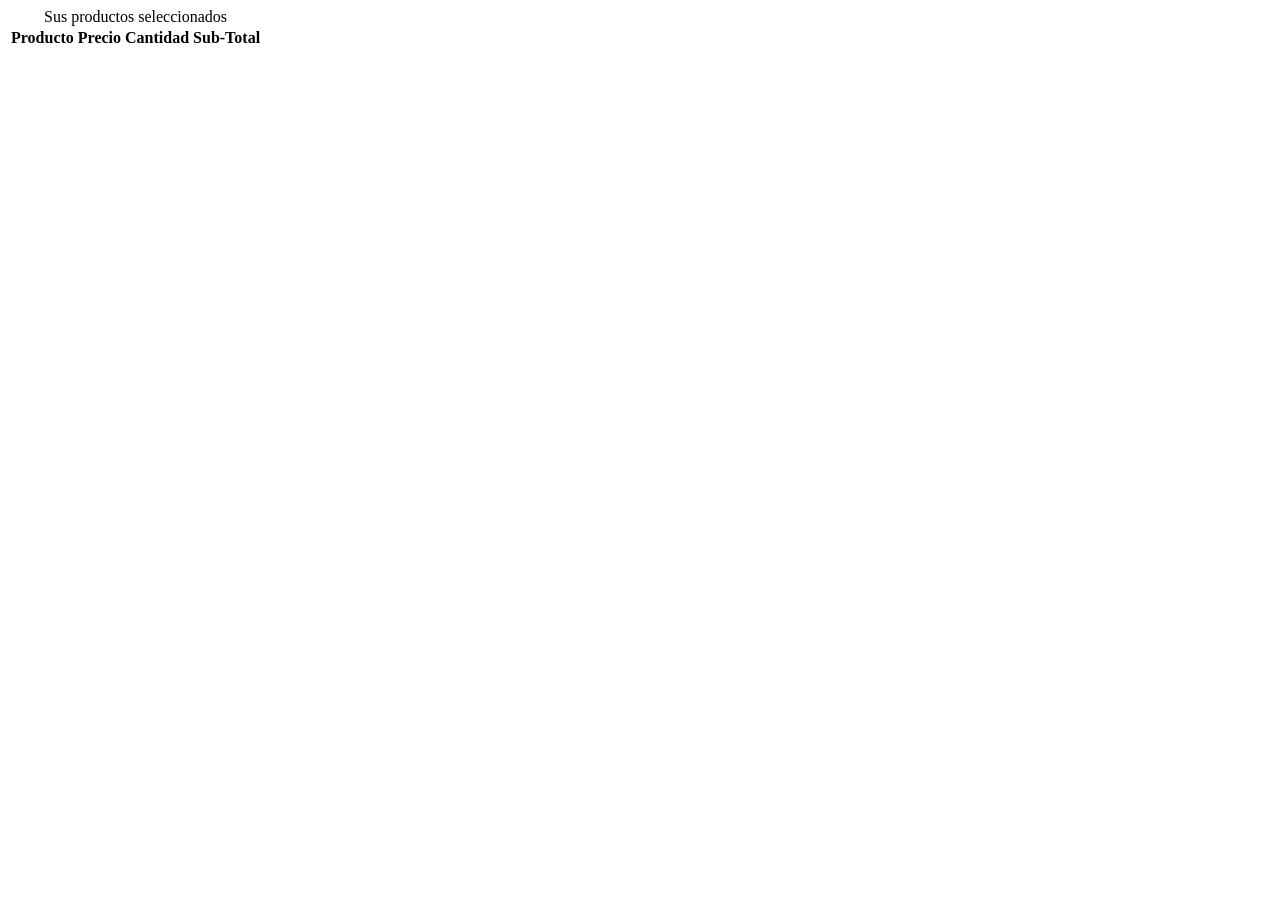
==== compras.html @ 748a2132 "refactor: se modifica y agregan archivos" ====
<!DOCTYPE html>
<html lang="en">
<head>
    <meta charset="UTF-8">
    <meta name="viewport" content="width=device-width, initial-scale=1.0">
    <title>Coffee Shop - Compras</title>
</head>
<body>
    <table>
        <caption>Sus productos seleccionados</caption>
        <thead>
            <th>Producto</th>
            <th>Precio</th>
            <th>Cantidad</th>
            <th>Sub-Total</th>
        </thead>
        <tbody>
            <tr>
                <td> </td>
                <td> </td>
                <td> </td>
                <td> </td>
            </tr>
        </tbody>
    </table>
</body>
</html>
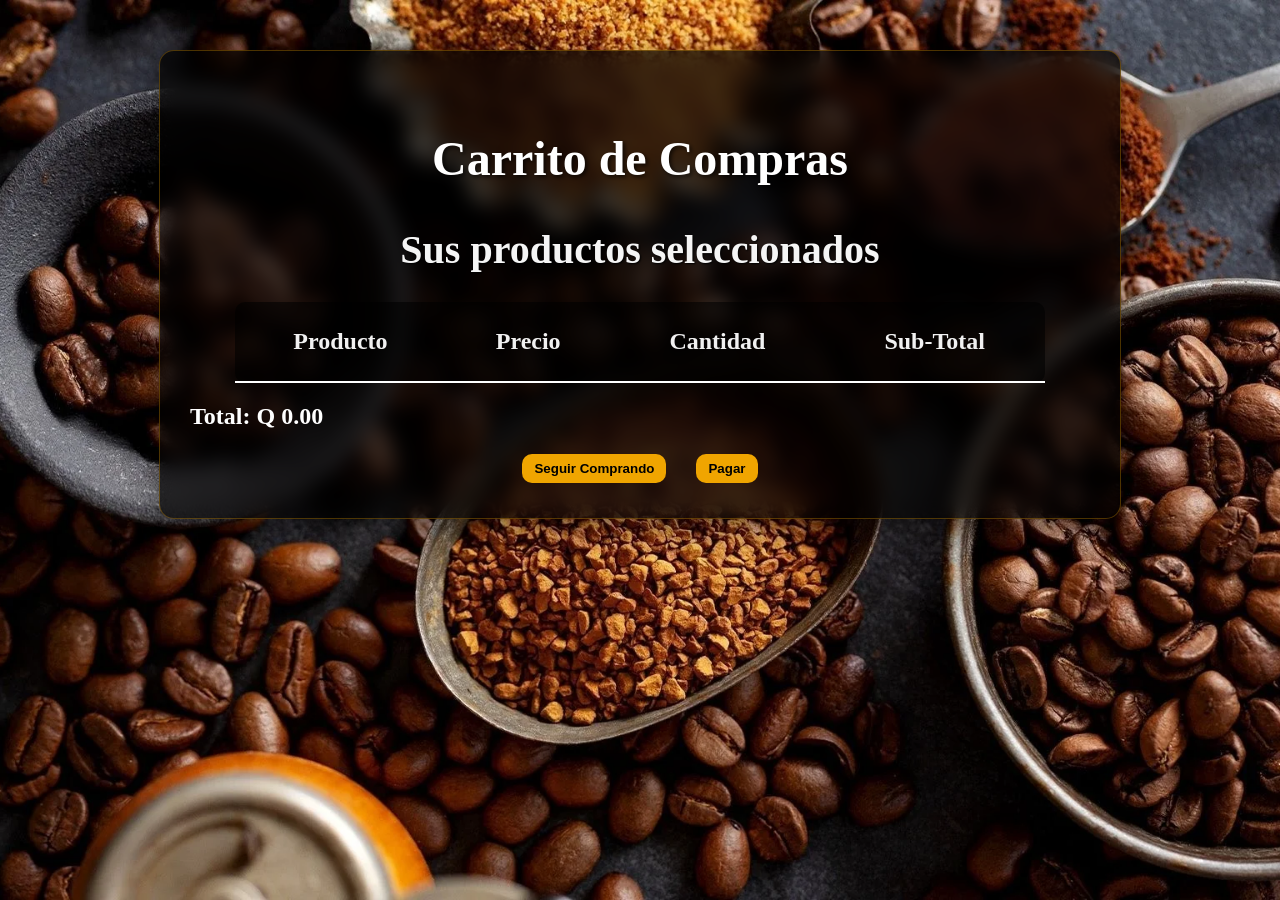
==== commit 1ab15e3f: "feat: se agregan nuevos archivos html y se agregan funciones en js y css" ====
--- a/compras.html
+++ b/compras.html
@@ -1,27 +1,40 @@
 <!DOCTYPE html>
 <html lang="en">
+
 <head>
     <meta charset="UTF-8">
     <meta name="viewport" content="width=device-width, initial-scale=1.0">
     <title>Coffee Shop - Compras</title>
+    <link rel="icon" href="assets/favicon.png" type="image/png">
+    <link rel="stylesheet" href="css/styles.css">
 </head>
-<body>
-    <table>
-        <caption>Sus productos seleccionados</caption>
-        <thead>
-            <th>Producto</th>
-            <th>Precio</th>
-            <th>Cantidad</th>
-            <th>Sub-Total</th>
-        </thead>
-        <tbody>
-            <tr>
-                <td> </td>
-                <td> </td>
-                <td> </td>
-                <td> </td>
-            </tr>
-        </tbody>
-    </table>
+
+<body class="fondo-index">
+    <div class="container animate-on-scroll" style="max-width: 900px;">
+        <h1 class="titulos animate-on-scroll">Carrito de Compras</h1>
+        <table class="tabla animate-on-scroll">
+            <caption>Sus productos seleccionados</caption>
+            <thead>
+                <th>Producto</th>
+                <th>Precio</th>
+                <th>Cantidad</th>
+                <th>Sub-Total</th>
+            </thead>
+            <tbody id="cart-items">
+                <!-- items seleccionados -->
+            </tbody>
+        </table>
+        <h2 class="total animate-on-scroll">Total: Q 0.00</h2>
+        <div style="display: flex; gap: 20px; justify-content: center;" class="animate-on-scroll">
+            <a href="productos.html">
+                <button class="btn-detalles">Seguir Comprando</button>
+            </a>
+            <a href="pago.html">
+                <button class="btn-detalles">Pagar</button>
+            </a>
+        </div>
+    </div>
+    <script src="js/main.js"></script>
 </body>
+
 </html>
--- a/css/styles.css
+++ b/css/styles.css
@@ -0,0 +1,429 @@
+.fondo-index {
+    background-image: url('../img/backgroundIndex.webp');
+    background-size: cover;
+    background-position: center;
+    background-repeat: no-repeat;
+    background-attachment: fixed;
+    color: white;
+}
+
+.enlaces-superiores {
+    list-style-type: none;
+    display: flex;
+    justify-content: center;
+    padding: 20px 0;
+    margin: 0;
+    gap: 30px;
+    position: sticky;
+    top: 0;
+    z-index: 1000;
+    background-color: rgba(0, 0, 0, 0.8);
+    width: 100%;
+    backdrop-filter: blur(5px);
+}
+
+.enlaces-superiores li {
+    display: inline;
+}
+
+.enlaces-superiores a {
+    text-decoration: none;
+    color: white;
+    font-size: 1.2rem;
+    font-weight: bold;
+    padding: 10px 15px;
+    border-radius: 5px;
+    transition: background-color 0.3s ease, color 0.3s ease;
+}
+
+.enlacesSuperiores a:hover {
+    background-color: rgba(255, 255, 255, 0.2);
+    color: #f0a500;
+}
+
+.titulos {
+    font-size: 3rem;
+    text-align: center;
+    font-weight: bold;
+    color: white;
+    margin-top: 50px;
+    text-shadow: 2px 2px 4px rgba(0, 0, 0, 0.7);
+}
+
+.textos {
+    text-align: justify;
+    max-width: 800px;
+    margin: 20px auto;
+    background-color: rgba(0, 0, 0, 0.6);
+    padding: 30px;
+    border-radius: 10px;
+    font-size: 1.2rem;
+    line-height: 1.6;
+}
+
+.tabla {
+    margin: 20px auto;
+    background-color: rgba(0, 0, 0, 0.6);
+    border-radius: 10px;
+    font-size: 1.2rem;
+    line-height: 1.6;
+    border-collapse: separate;
+    border-spacing: 0;
+    width: 90%;
+    max-width: 1000px;
+    color: white;
+}
+
+.tabla caption {
+    font-size: 2.5rem;
+    font-weight: bold;
+    color: #f5f5f5;
+    margin-bottom: 20px;
+    text-shadow: 1px 1px 2px black;
+}
+
+.tabla th,
+.tabla td {
+    padding: 20px;
+    text-align: left;
+    vertical-align: middle;
+    border-bottom: 1px solid rgba(255, 255, 255, 0.2);
+}
+
+.tabla th {
+    text-align: center;
+    font-size: 1.5rem;
+    color: #f1f1f1;
+    border-bottom: 2px solid white;
+}
+
+.tabla td:last-child {
+    text-align: center;
+}
+
+.tabla img {
+    width: 200px;
+    height: auto;
+    border-radius: 10px;
+    box-shadow: 0 4px 8px rgba(0, 0, 0, 0.5);
+    transition: transform 0.3s ease;
+}
+
+.tabla img:hover {
+    transform: scale(1.05);
+}
+
+.imagen-placeholder {
+    width: 90%;
+    max-width: 800px;
+    height: 300px;
+    background-color: rgba(255, 255, 255, 0.2);
+    margin: 30px auto;
+    border-radius: 10px;
+    display: flex;
+    justify-content: center;
+    align-items: center;
+    color: white;
+    font-size: 1.5rem;
+    font-style: italic;
+    text-shadow: 1px 1px 2px black;
+    overflow: hidden;
+}
+
+.imagen-placeholder img {
+    width: 100%;
+    height: 100%;
+    object-fit: cover;
+    border-radius: 10px;
+}
+
+.lista-contacto {
+    list-style-type: none;
+    padding: 0;
+    margin-top: 20px;
+    text-align: left;
+}
+
+.lista-contacto li {
+    margin-bottom: 10px;
+    font-size: 1.1rem;
+    color: #f5f5f5;
+}
+
+.lista-contacto strong {
+    color: #f0a500;
+    margin-right: 10px;
+}
+
+.productos-grid {
+    display: grid;
+    grid-template-columns: repeat(auto-fill, minmax(250px, 1fr));
+    gap: 30px;
+    padding: 20px;
+    max-width: 1200px;
+    margin: 0 auto;
+}
+
+.producto-card {
+    background-color: rgba(0, 0, 0, 0.6);
+    border-radius: 10px;
+    padding: 20px;
+    text-align: center;
+    color: white;
+    transition: transform 0.3s ease, box-shadow 0.3s ease;
+    cursor: pointer;
+    display: flex;
+    flex-direction: column;
+    justify-content: space-between;
+}
+
+.producto-card:hover {
+    transform: translateY(-5px);
+    box-shadow: 0 5px 15px rgba(240, 165, 0, 0.3);
+}
+
+.producto-card img {
+    width: 100%;
+    height: 200px;
+    object-fit: cover;
+    border-radius: 8px;
+    margin-bottom: 15px;
+}
+
+.producto-card h3 {
+    margin: 10px 0;
+    font-size: 1.5rem;
+    color: #f0a500;
+}
+
+.producto-card .precio {
+    font-size: 1.25rem;
+    font-weight: bold;
+    margin-bottom: 5px;
+}
+
+.producto-card .descripcion-corta {
+    font-size: 0.9rem;
+    margin-bottom: 15px;
+    color: #ddd;
+}
+
+.btn-detalles {
+    background-color: #f0a500;
+    color: black;
+    border: none;
+    padding: 7px 12px;
+    border-radius: 10px;
+    font-weight: bold;
+    cursor: pointer;
+    transition: background-color 0.3s;
+    margin: 5px;
+}
+
+.btn-detalles:hover {
+    background-color: #d48f00;
+}
+
+.modal {
+    display: none;
+    position: fixed;
+    z-index: 2000;
+    left: 0;
+    top: 0;
+    width: 100%;
+    height: 100%;
+    overflow: auto;
+    background-color: rgba(0, 0, 0, 0.8);
+    backdrop-filter: blur(5px);
+}
+
+.modal-content {
+    background-color: #222;
+    margin: 10% auto;
+    padding: 30px;
+    border: 1px solid #f0a500;
+    width: 90%;
+    max-width: 600px;
+    color: white;
+    border-radius: 10px;
+    position: relative;
+    text-align: center;
+    box-shadow: 0 4px 8px rgba(0, 0, 0, 0.5);
+    animation: fadeIn 0.4s;
+}
+
+@keyframes fadeIn {
+    from {
+        opacity: 0;
+        transform: translateY(-20px);
+    }
+
+    to {
+        opacity: 1;
+        transform: translateY(0);
+    }
+}
+
+.close-btn {
+    color: #aaa;
+    float: right;
+    font-size: 28px;
+    font-weight: bold;
+    position: absolute;
+    top: 10px;
+    right: 20px;
+    cursor: pointer;
+}
+
+.close-btn:hover,
+.close-btn:focus {
+    color: #f0a500;
+    text-decoration: none;
+    cursor: pointer;
+}
+
+.modal-price {
+    font-size: 1.5rem;
+    color: #f0a500;
+    font-weight: bold;
+    margin: 15px 0;
+}
+
+#modal-img {
+    width: 100%;
+    max-height: 400px;
+    object-fit: contain;
+    border-radius: 8px;
+    margin-bottom: 15px;
+    background-color: rgba(255, 255, 255, 0.1);
+}
+
+.animate-on-scroll {
+    opacity: 0;
+    transform: translateY(30px);
+    transition: opacity 0.6s ease-out, transform 0.6s ease-out;
+}
+
+.animate-on-scroll.is-visible {
+    opacity: 1;
+    transform: translateY(0);
+}
+
+.btn-detalles-carrito {
+    background-color: #d48f00;
+    border: none;
+
+    width: 56px;
+    height: 56px;
+    border-radius: 50%;
+
+    display: flex;
+    align-items: center;
+    justify-content: center;
+
+    cursor: pointer;
+    transition: transform 0.15s ease, background-color 0.3s ease;
+
+    position: fixed;
+    right: 20px;
+    bottom: 20px;
+
+    z-index: 9999;
+    box-shadow: 0 6px 16px rgba(0, 0, 0, 0.25);
+    padding: 0;
+}
+
+.btn-detalles-carrito .icono-carrito {
+    width: 26px;
+    height: 26px;
+    object-fit: contain;
+    pointer-events: none;
+}
+
+.btn-detalles-carrito:hover {
+    background-color: #c98500;
+    transform: translateY(-2px);
+}
+
+.toast-container {
+    position: fixed;
+    bottom: 20px;
+    right: 20px;
+    z-index: 10000;
+    display: flex;
+    flex-direction: column;
+    gap: 10px;
+}
+
+.toast-notification {
+    background-color: #222;
+    color: #fff;
+    border-left: 5px solid #f0a500;
+    padding: 15px 25px;
+    border-radius: 5px;
+    box-shadow: 0 4px 12px rgba(0, 0, 0, 0.5);
+    opacity: 0;
+    transform: translateX(100%);
+    transition: opacity 0.3s ease, transform 0.3s ease;
+    display: flex;
+    align-items: center;
+    min-width: 250px;
+    font-size: 1rem;
+}
+
+.toast-notification.show {
+    opacity: 1;
+    transform: translateX(0);
+}
+
+.container {
+    max-width: 500px;
+    margin: 50px auto;
+    background-color: rgba(0, 0, 0, 0.7);
+    padding: 30px;
+    border-radius: 15px;
+    box-shadow: 0 10px 30px rgba(0, 0, 0, 0.5);
+    backdrop-filter: blur(10px);
+    border: 1px solid rgba(240, 165, 0, 0.3);
+}
+
+#payment-form {
+    display: flex;
+    flex-direction: column;
+    gap: 15px;
+}
+
+#payment-form label {
+    font-size: 1.1rem;
+    color: #f0a500;
+    font-weight: bold;
+}
+
+#payment-form input {
+    padding: 12px;
+    border-radius: 8px;
+    border: 1px solid rgba(255, 255, 255, 0.2);
+    background-color: rgba(255, 255, 255, 0.1);
+    color: white;
+    font-size: 1rem;
+    transition: border-color 0.3s, box-shadow 0.3s;
+}
+
+#payment-form input:focus {
+    outline: none;
+    border-color: #f0a500;
+    box-shadow: 0 0 8px rgba(240, 165, 0, 0.5);
+}
+
+#payment-form .total {
+    margin: 20px 0;
+    font-size: 1.8rem;
+    text-align: center;
+}
+
+#payment-form .btn-comprar {
+    width: 100%;
+    padding: 15px;
+    font-size: 1.2rem;
+    margin-top: 10px;
+}
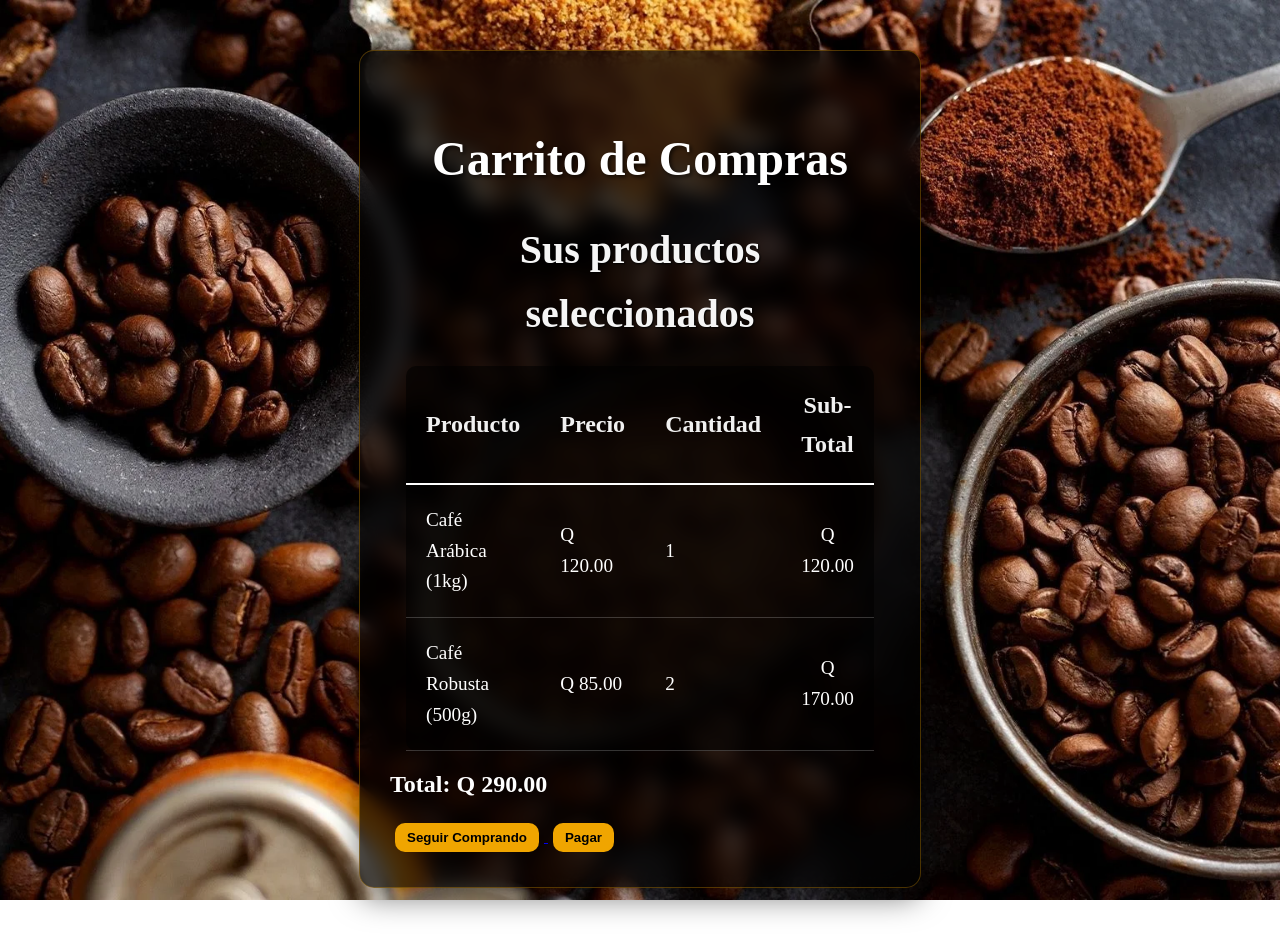
==== commit 8169fc87: "fix: elimina js" ====
--- a/compras.html
+++ b/compras.html
@@ -1,5 +1,5 @@
 <!DOCTYPE html>
-<html lang="en">
+<html lang="es">
 
 <head>
     <meta charset="UTF-8">
@@ -10,22 +10,35 @@
 </head>
 
 <body class="fondo-index">
-    <div class="container animate-on-scroll" style="max-width: 900px;">
-        <h1 class="titulos animate-on-scroll">Carrito de Compras</h1>
-        <table class="tabla animate-on-scroll">
+    <div class="container">
+        <h1 class="titulos">Carrito de Compras</h1>
+        <table class="tabla">
             <caption>Sus productos seleccionados</caption>
             <thead>
-                <th>Producto</th>
-                <th>Precio</th>
-                <th>Cantidad</th>
-                <th>Sub-Total</th>
+                <tr>
+                    <th>Producto</th>
+                    <th>Precio</th>
+                    <th>Cantidad</th>
+                    <th>Sub-Total</th>
+                </tr>
             </thead>
-            <tbody id="cart-items">
-                <!-- items seleccionados -->
+            <tbody>
+                <tr>
+                    <td>Café Arábica (1kg)</td>
+                    <td>Q 120.00</td>
+                    <td>1</td>
+                    <td>Q 120.00</td>
+                </tr>
+                <tr>
+                    <td>Café Robusta (500g)</td>
+                    <td>Q 85.00</td>
+                    <td>2</td>
+                    <td>Q 170.00</td>
+                </tr>
             </tbody>
         </table>
-        <h2 class="total animate-on-scroll">Total: Q 0.00</h2>
-        <div style="display: flex; gap: 20px; justify-content: center;" class="animate-on-scroll">
+        <h2 class="total">Total: Q 290.00</h2>
+        <div>
             <a href="productos.html">
                 <button class="btn-detalles">Seguir Comprando</button>
             </a>
@@ -34,7 +47,6 @@
             </a>
         </div>
     </div>
-    <script src="js/main.js"></script>
 </body>
 
 </html>
--- a/css/styles.css
+++ b/css/styles.css
@@ -33,12 +33,6 @@
     font-weight: bold;
     padding: 10px 15px;
     border-radius: 5px;
-    transition: background-color 0.3s ease, color 0.3s ease;
-}
-
-.enlacesSuperiores a:hover {
-    background-color: rgba(255, 255, 255, 0.2);
-    color: #f0a500;
 }
 
 .titulos {
@@ -106,11 +100,6 @@
     height: auto;
     border-radius: 10px;
     box-shadow: 0 4px 8px rgba(0, 0, 0, 0.5);
-    transition: transform 0.3s ease;
-}
-
-.tabla img:hover {
-    transform: scale(1.05);
 }
 
 .imagen-placeholder {
@@ -170,16 +159,9 @@
     padding: 20px;
     text-align: center;
     color: white;
-    transition: transform 0.3s ease, box-shadow 0.3s ease;
-    cursor: pointer;
     display: flex;
     flex-direction: column;
     justify-content: space-between;
-}
-
-.producto-card:hover {
-    transform: translateY(-5px);
-    box-shadow: 0 5px 15px rgba(240, 165, 0, 0.3);
 }
 
 .producto-card img {
@@ -215,119 +197,21 @@
     padding: 7px 12px;
     border-radius: 10px;
     font-weight: bold;
-    cursor: pointer;
-    transition: background-color 0.3s;
     margin: 5px;
-}
-
-.btn-detalles:hover {
-    background-color: #d48f00;
-}
-
-.modal {
-    display: none;
-    position: fixed;
-    z-index: 2000;
-    left: 0;
-    top: 0;
-    width: 100%;
-    height: 100%;
-    overflow: auto;
-    background-color: rgba(0, 0, 0, 0.8);
-    backdrop-filter: blur(5px);
-}
-
-.modal-content {
-    background-color: #222;
-    margin: 10% auto;
-    padding: 30px;
-    border: 1px solid #f0a500;
-    width: 90%;
-    max-width: 600px;
-    color: white;
-    border-radius: 10px;
-    position: relative;
-    text-align: center;
-    box-shadow: 0 4px 8px rgba(0, 0, 0, 0.5);
-    animation: fadeIn 0.4s;
-}
-
-@keyframes fadeIn {
-    from {
-        opacity: 0;
-        transform: translateY(-20px);
-    }
-
-    to {
-        opacity: 1;
-        transform: translateY(0);
-    }
-}
-
-.close-btn {
-    color: #aaa;
-    float: right;
-    font-size: 28px;
-    font-weight: bold;
-    position: absolute;
-    top: 10px;
-    right: 20px;
-    cursor: pointer;
-}
-
-.close-btn:hover,
-.close-btn:focus {
-    color: #f0a500;
-    text-decoration: none;
-    cursor: pointer;
-}
-
-.modal-price {
-    font-size: 1.5rem;
-    color: #f0a500;
-    font-weight: bold;
-    margin: 15px 0;
-}
-
-#modal-img {
-    width: 100%;
-    max-height: 400px;
-    object-fit: contain;
-    border-radius: 8px;
-    margin-bottom: 15px;
-    background-color: rgba(255, 255, 255, 0.1);
-}
-
-.animate-on-scroll {
-    opacity: 0;
-    transform: translateY(30px);
-    transition: opacity 0.6s ease-out, transform 0.6s ease-out;
-}
-
-.animate-on-scroll.is-visible {
-    opacity: 1;
-    transform: translateY(0);
 }
 
 .btn-detalles-carrito {
     background-color: #d48f00;
     border: none;
-
     width: 56px;
     height: 56px;
     border-radius: 50%;
-
     display: flex;
     align-items: center;
     justify-content: center;
-
-    cursor: pointer;
-    transition: transform 0.15s ease, background-color 0.3s ease;
-
     position: fixed;
     right: 20px;
     bottom: 20px;
-
     z-index: 9999;
     box-shadow: 0 6px 16px rgba(0, 0, 0, 0.25);
     padding: 0;
@@ -337,43 +221,6 @@
     width: 26px;
     height: 26px;
     object-fit: contain;
-    pointer-events: none;
-}
-
-.btn-detalles-carrito:hover {
-    background-color: #c98500;
-    transform: translateY(-2px);
-}
-
-.toast-container {
-    position: fixed;
-    bottom: 20px;
-    right: 20px;
-    z-index: 10000;
-    display: flex;
-    flex-direction: column;
-    gap: 10px;
-}
-
-.toast-notification {
-    background-color: #222;
-    color: #fff;
-    border-left: 5px solid #f0a500;
-    padding: 15px 25px;
-    border-radius: 5px;
-    box-shadow: 0 4px 12px rgba(0, 0, 0, 0.5);
-    opacity: 0;
-    transform: translateX(100%);
-    transition: opacity 0.3s ease, transform 0.3s ease;
-    display: flex;
-    align-items: center;
-    min-width: 250px;
-    font-size: 1rem;
-}
-
-.toast-notification.show {
-    opacity: 1;
-    transform: translateX(0);
 }
 
 .container {
@@ -387,43 +234,50 @@
     border: 1px solid rgba(240, 165, 0, 0.3);
 }
 
-#payment-form {
+form {
     display: flex;
     flex-direction: column;
     gap: 15px;
 }
 
-#payment-form label {
+form label {
     font-size: 1.1rem;
     color: #f0a500;
     font-weight: bold;
 }
 
-#payment-form input {
+form input {
     padding: 12px;
     border-radius: 8px;
     border: 1px solid rgba(255, 255, 255, 0.2);
     background-color: rgba(255, 255, 255, 0.1);
     color: white;
     font-size: 1rem;
-    transition: border-color 0.3s, box-shadow 0.3s;
-}
-
-#payment-form input:focus {
-    outline: none;
-    border-color: #f0a500;
-    box-shadow: 0 0 8px rgba(240, 165, 0, 0.5);
-}
-
-#payment-form .total {
+}
+
+form .total {
     margin: 20px 0;
     font-size: 1.8rem;
     text-align: center;
 }
 
-#payment-form .btn-comprar {
-    width: 100%;
-    padding: 15px;
-    font-size: 1.2rem;
+/* Estilo para el botón Pagar */
+.btn-comprar {
+    display: inline-block;
+    background-color: #f0a500;
+    color: black;
+    text-decoration: none;
+    font-weight: bold;
+    font-size: 1.2rem;
+    padding: 12px 24px;
+    border-radius: 10px;
+    border: none;
+    text-align: center;
     margin-top: 10px;
+    width: 90%;
+}
+
+.btn-comprar a {
+    color: black;
+    text-decoration: none;
 }
